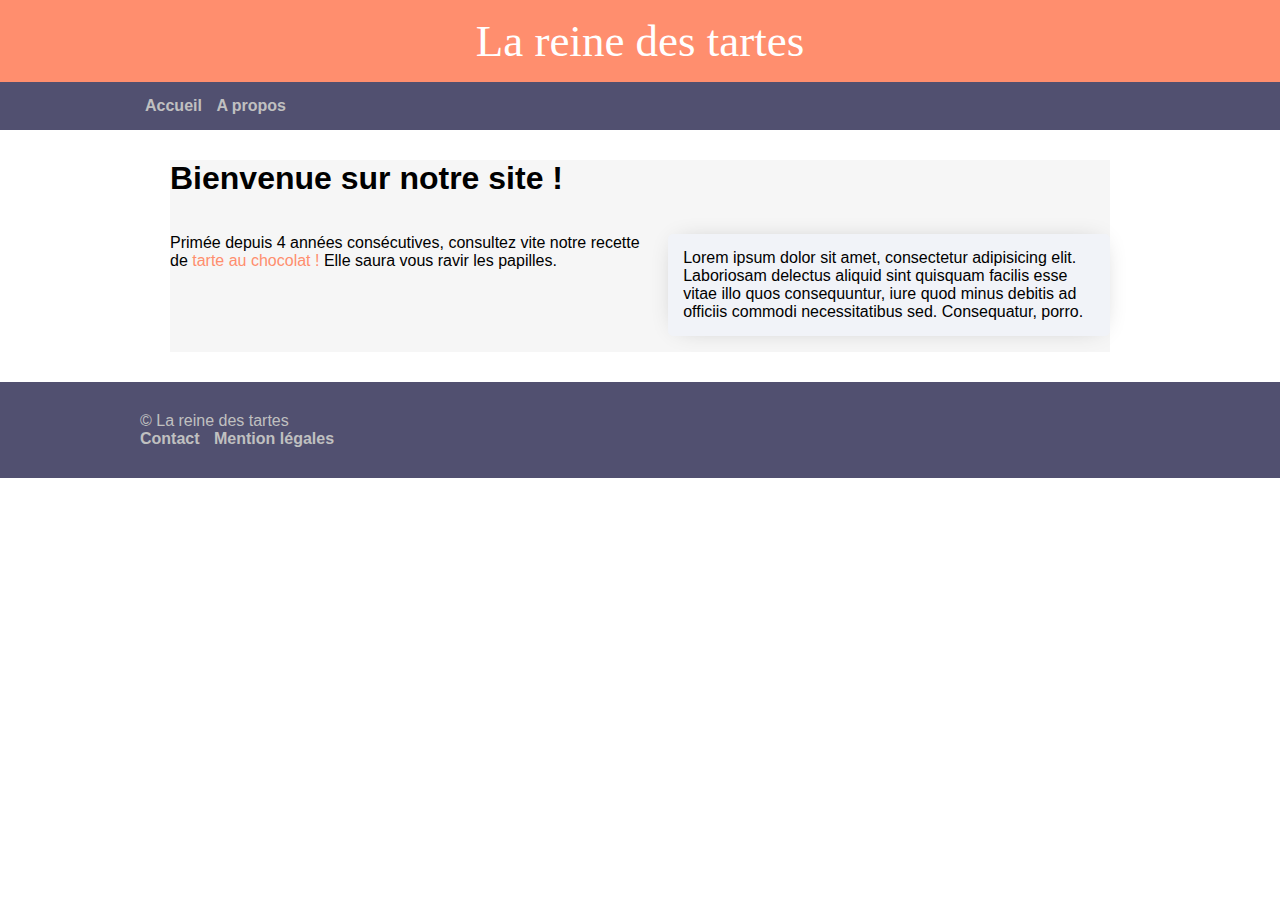
==== index.html @ 37145311 "test" ====
<!DOCTYPE html>
<html lang="en">
<head>
    <meta charset="UTF-8">
    <meta http-equiv="X-UA-Compatible" content="IE=edge">
    <meta name="viewport" content="width=device-width, initial-scale=1.0">
    <link rel="shortcut icon" href="images/favicon.png" type="image/png">
    <link rel="stylesheet" href="css/defaut.css">
    <title>La reine des tartes</title>
</head>
<body>

    <!-- Le haeder -->
    <header>
        <div class="logo">La reine des tartes</div>
        <nav>
            <div class="contenair">
               <a href="">Accueil</a>
                <a href="">A propos</a> 
            </div>
        </nav>
    </header>


    <!-- Section -->
    <div class="contenair">
        <section>
            <h1>Bienvenue sur notre site !</h1>
            <p id="presentation">Primée depuis 4 années consécutives, consultez vite notre recette de
                    <a href="recette/recette.html">tarte au chocolat ! </a>Elle saura vous ravir les papilles.
            </p><p id="ipsum">Lorem ipsum dolor sit amet, consectetur adipisicing elit. Laboriosam delectus 
                aliquid sint quisquam facilis esse vitae illo quos consequuntur, iure quod 
                minus debitis ad officiis commodi necessitatibus sed. Consequatur, porro.
            </p>
        </section>
    </div>
    
        
    <!-- Footer -->
    <footer>
        <div class="contenair">
            &copy; La reine des tartes <br>
            <ul>
                <li><a href="">Contact</a></li>
                <li><a href="">Mention légales</a></li>
            </ul>   
        </div>  
    </footer>   
</body>
</html>
---- css/defaut.css ----
@font-face {
    font-family: "beauty_mermaid" ;
    src: url('sources/polices/beauty_mermaid.ttf');
} 


*{
    font-family: Arial, Helvetica, sans-serif;
    box-sizing: border-box;
}

body{
    margin: 0;
}


.logo{
    padding: 15px;
    font-size: 45px;
    /* background: red; */
    font-family: 'beauty_mermaid';
    background: #ff8e6e;
    color: white;
    text-align:center;
}


nav{
    background:#515070;
    padding: 15px 0;
}
nav a{
    text-decoration: none;
    color: silver;
    margin: 5px;
    font-weight: bold;
}


.contenair{
    margin: 0 auto;
    width: 1000px;
}

section{
    background: #f6f6f6;
    margin: 30px;
}

p{
    display: inline-block;
}

#presentation{
    width: 50%;
    vertical-align: top;
}

#presentation a{
    color: #ff8e6e;
    text-decoration: none;
}

#ipsum{
    background: #f1f3f8;
    width: 47%;
    margin-left: 3%;
    padding: 15px;
    border-radius: 5px;
    -webkit-box-shadow: 0px 0px 24px -11px rgba(0,0,0,0.3);
    -moz-box-shadow: 0px 0px 24px -11px rgba(0,0,0,0.3);
    box-shadow: 0px 0px 24px -11px rgba(0,0,0,0.3);
}



/* Page recette */
#photo_recette{
    width: 30%;
    position: relative;
  
}

#ingredients{
    background: #393b44;
    color: white;
}
#ingredients ul li {
    list-style: none;
    padding: 15px;
}

#etapes{
    padding: 15px;

}

#colonne_droite{
    vertical-align: top;
    width: 67%;
    margin-left:3% ;
    display: inline-block;
}


footer{
    padding: 30px;
    background:#515070 ;
    color: silver;
}

footer ul{
    list-style: none;
    margin: 0;
    padding: 0;
}

footer ul li {
    display: inline-block;
    margin-right: 10px;
}
footer ul li a{
    text-decoration: none;
    color: silver;
    font-weight: bold;
}
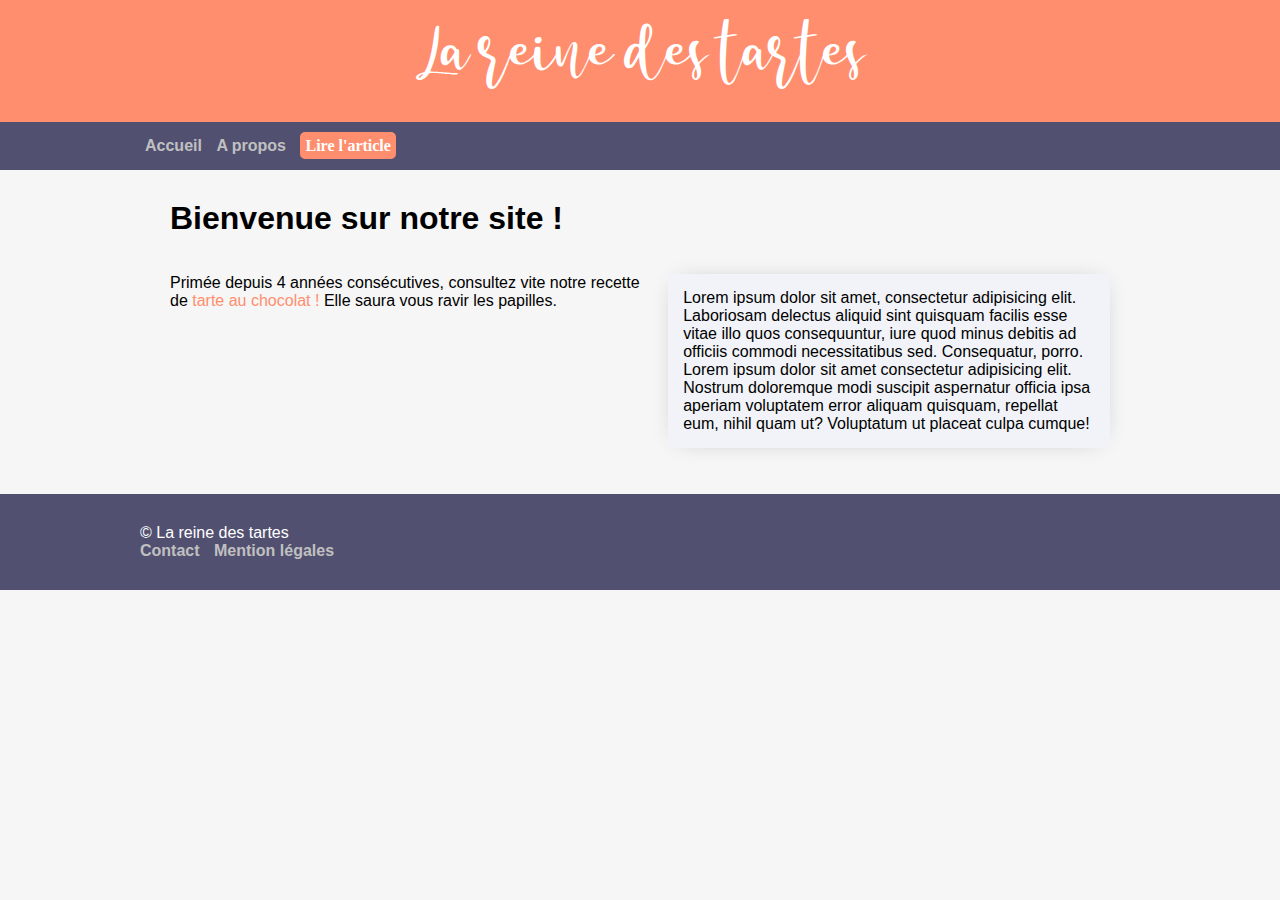
==== commit 0dba44e1: "la mise à jour" ====
--- a/index.html
+++ b/index.html
@@ -16,7 +16,8 @@
         <nav>
             <div class="contenair">
                <a href="">Accueil</a>
-                <a href="">A propos</a> 
+                <a href="">A propos</a>
+                <a id="article" href="">Lire l'article</a> 
             </div>
         </nav>
     </header>
@@ -31,6 +32,9 @@
             </p><p id="ipsum">Lorem ipsum dolor sit amet, consectetur adipisicing elit. Laboriosam delectus 
                 aliquid sint quisquam facilis esse vitae illo quos consequuntur, iure quod 
                 minus debitis ad officiis commodi necessitatibus sed. Consequatur, porro.
+                Lorem ipsum dolor sit amet consectetur adipisicing elit. Nostrum doloremque modi suscipit aspernatur 
+                officia ipsa aperiam voluptatem error aliquam quisquam, repellat eum, nihil quam ut? Voluptatum ut placeat 
+                culpa cumque!
             </p>
         </section>
     </div>
--- a/css/defaut.css
+++ b/css/defaut.css
@@ -1,24 +1,24 @@
 
 @font-face {
     font-family: "beauty_mermaid" ;
-    src: url('sources/polices/beauty_mermaid.ttf');
+    src: url('../sources/polices/beauty_mermaid.ttf');
 } 
 
 
 *{
-    font-family: Arial, Helvetica, sans-serif;
     box-sizing: border-box;
 }
 
 body{
     margin: 0;
+    font-family: arial;
+    background: #f6f6f6;
 }
 
 
 .logo{
-    padding: 15px;
+    padding: 15px 0;
     font-size: 45px;
-    /* background: red; */
     font-family: 'beauty_mermaid';
     background: #ff8e6e;
     color: white;
@@ -71,25 +71,23 @@
     -webkit-box-shadow: 0px 0px 24px -11px rgba(0,0,0,0.3);
     -moz-box-shadow: 0px 0px 24px -11px rgba(0,0,0,0.3);
     box-shadow: 0px 0px 24px -11px rgba(0,0,0,0.3);
+    background: #f1f3f8;
 }
 
 
 
 /* Page recette */
 #photo_recette{
-    width: 30%;
-    position: relative;
-  
+    display: inline-block;
+    width: 30% ;
 }
 
 #ingredients{
     background: #393b44;
     color: white;
-}
-#ingredients ul li {
-    list-style: none;
     padding: 15px;
 }
+
 
 #etapes{
     padding: 15px;
@@ -104,10 +102,11 @@
 }
 
 
+
 footer{
-    padding: 30px;
+    padding: 30px 0;
     background:#515070 ;
-    color: silver;
+    color: white;
 }
 
 footer ul{
@@ -125,3 +124,22 @@
     color: silver;
     font-weight: bold;
 }
+
+
+/* LE BOUTTON MODERNE */
+#article{
+    border-radius: 5px;
+    padding: 5px;
+    color: white;
+    background: #ff8e6e;
+    font-family: 'beauty';
+}
+#article:hover{
+    background: #43658B;
+    color: red;
+}
+#article:active{
+    box-shadow: 0px 2px 5px 8px rgba(0,0,0,0.31);
+-webkit-box-shadow: 0px 2px 5px 8px rgba(0,0,0,0.31);
+-moz-box-shadow: 0px 2px 5px 8px rgba(0,0,0,0.31);
+}